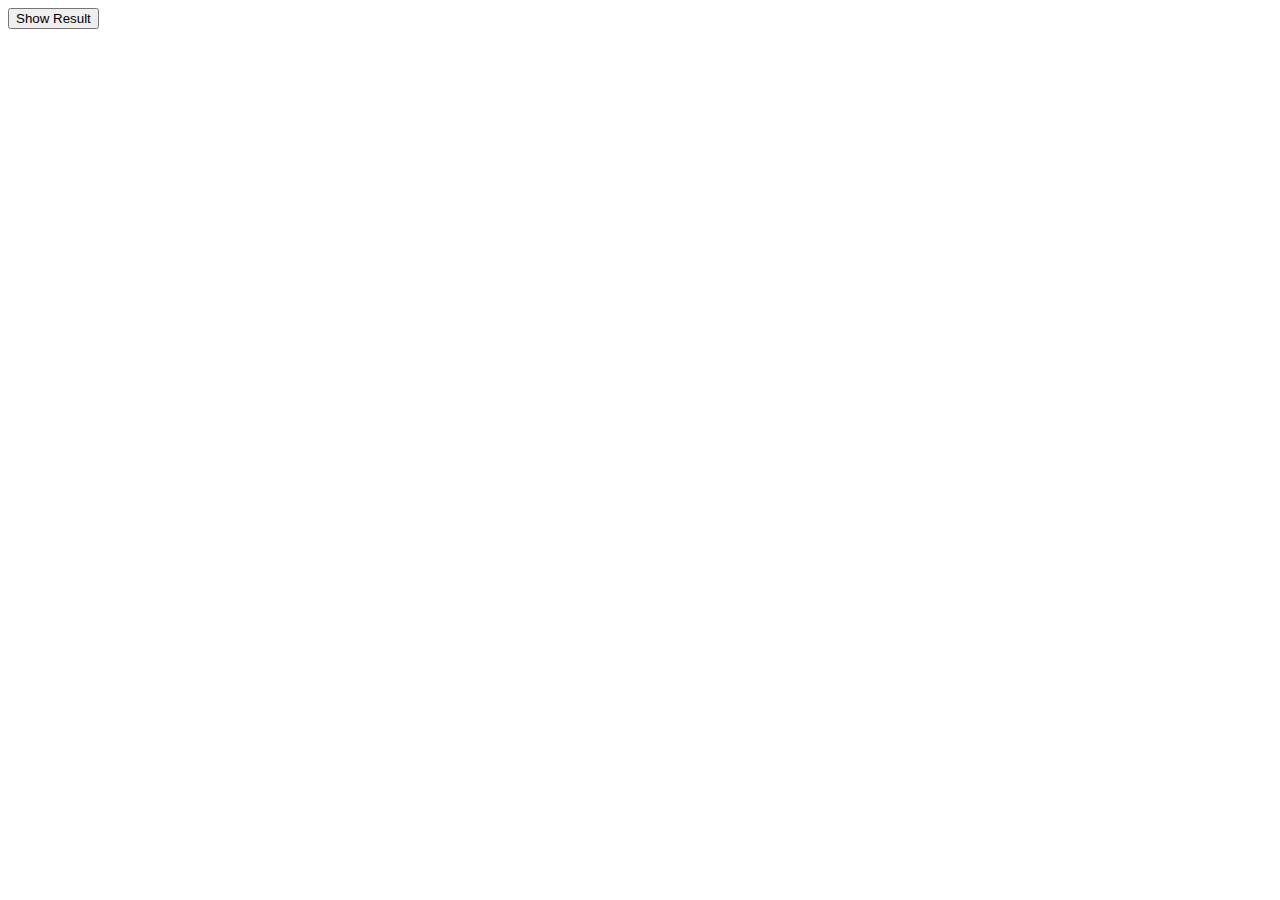
==== Basic Javascripts Projects/Project2_functions/index.html @ dc449ac1 "pushing my functions JS assignment to github" ====
<!DOCTYPE html>
<html lang="en">
<head>
    <meta charset="UTF-8">
    <meta name="viewport" content="width=device-width, initial-scale=1.0">
    <title>Toggle Result Example</title>
</head>
<body>

    <div id="output" style="display: none;"></div> <!-- Initially hidden -->
    <button id="toggleButton" onclick="toggleResult()">Show Result</button> <!-- Button to trigger the function -->

    <script>
        function displayConcatenatedString() {
            var Sent1 = "This is the beginning of the string"; // First variable
            var Sent2 = " and this is the end of the string";  // Second variable

            // Concatenate the two strings
            var result = Sent1 + Sent2;

            // Use document.getElementById to display the result in an element with the ID "output"
            document.getElementById("output").innerText = result;
        }

        function toggleResult() {
            var outputDiv = document.getElementById("output");
            var toggleButton = document.getElementById("toggleButton");

            if (outputDiv.style.display === "none") {
                displayConcatenatedString(); // Show the result
                outputDiv.style.display = "block"; // Make the result visible
                toggleButton.innerText = "Hide Result"; // Change button text
            } else {
                outputDiv.style.display = "none"; // Hide the result
                toggleButton.innerText = "Show Result"; // Change button text back
            }
        }
    </script>

</body>
</html>
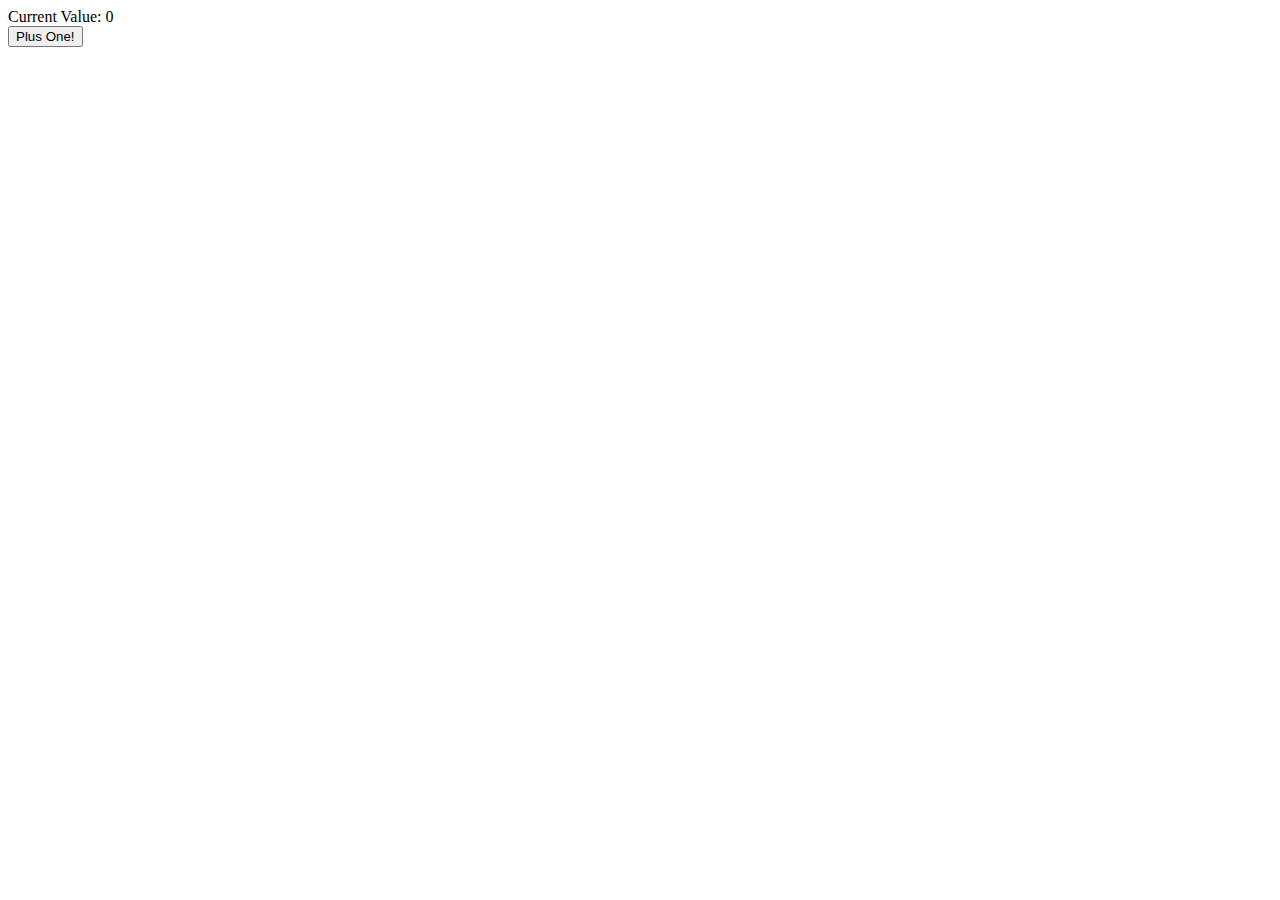
==== commit 590275f8: "Update index.html" ====
--- a/Basic Javascripts Projects/Project2_functions/index.html
+++ b/Basic Javascripts Projects/Project2_functions/index.html
@@ -3,37 +3,24 @@
 <head>
     <meta charset="UTF-8">
     <meta name="viewport" content="width=device-width, initial-scale=1.0">
-    <title>Toggle Result Example</title>
+    <title>Increment Example</title>
 </head>
 <body>
 
-    <div id="output" style="display: none;"></div> <!-- Initially hidden -->
-    <button id="toggleButton" onclick="toggleResult()">Show Result</button> <!-- Button to trigger the function -->
+    <!-- Element to display the current value -->
+    <div id="displayValue">Current Value: 0</div>
+    <!-- Button to call the increment function -->
+    <button onclick="incrementValue()">Plus One!</button>
 
     <script>
-        function displayConcatenatedString() {
-            var Sent1 = "This is the beginning of the string"; // First variable
-            var Sent2 = " and this is the end of the string";  // Second variable
+        // Variable to hold the current value
+        var currentValue = 0; // Initialize the value to 0
 
-            // Concatenate the two strings
-            var result = Sent1 + Sent2;
-
-            // Use document.getElementById to display the result in an element with the ID "output"
-            document.getElementById("output").innerText = result;
-        }
-
-        function toggleResult() {
-            var outputDiv = document.getElementById("output");
-            var toggleButton = document.getElementById("toggleButton");
-
-            if (outputDiv.style.display === "none") {
-                displayConcatenatedString(); // Show the result
-                outputDiv.style.display = "block"; // Make the result visible
-                toggleButton.innerText = "Hide Result"; // Change button text
-            } else {
-                outputDiv.style.display = "none"; // Hide the result
-                toggleButton.innerText = "Show Result"; // Change button text back
-            }
+        // Function to increment the current value
+        function incrementValue() {
+            currentValue += 1; // Use the += operator to add 1 to currentValue
+            // Update the display with the new value
+            document.getElementById("displayValue").innerText = "Current Value: " + currentValue;
         }
     </script>
 
